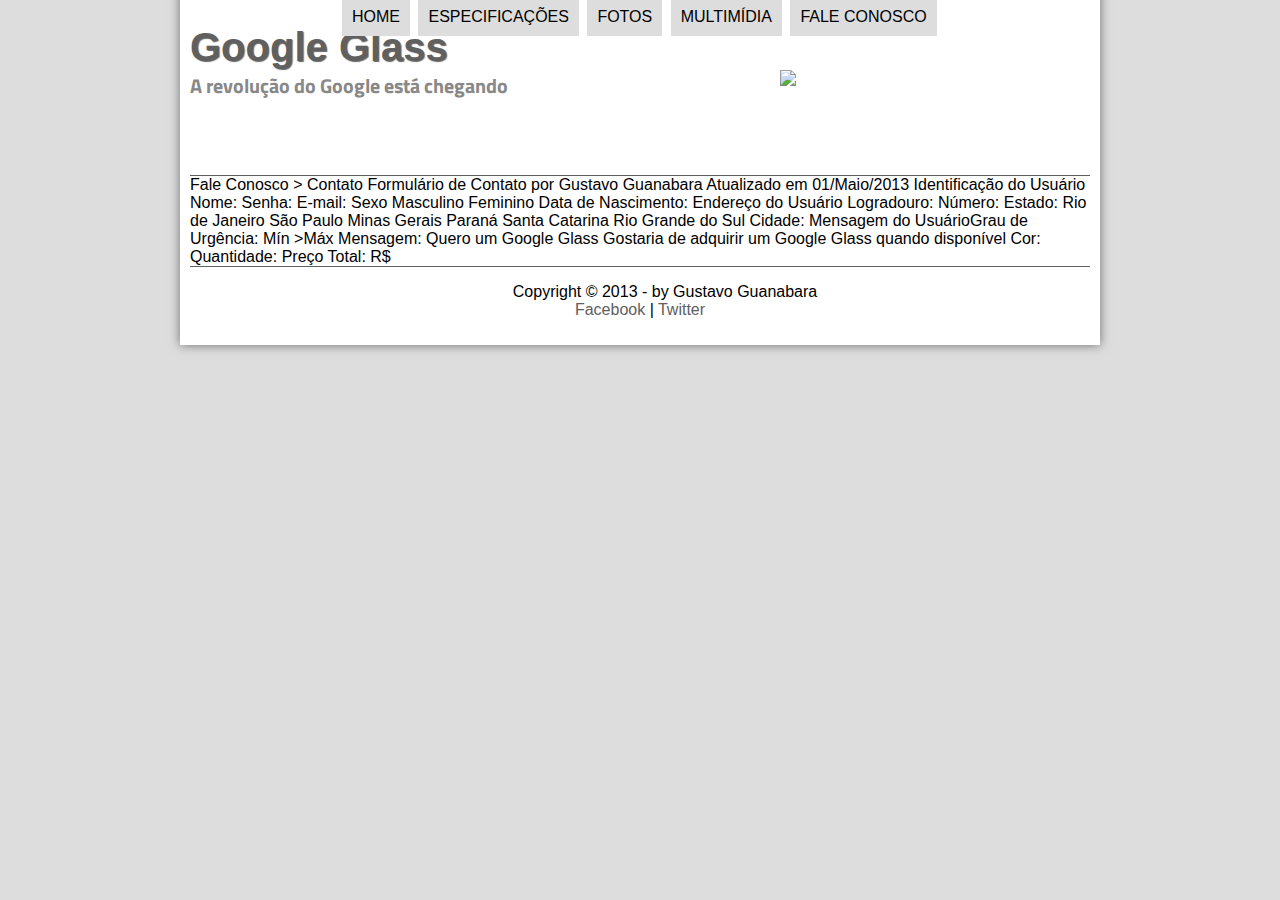
==== fale-conosco.html @ b5871352 "Refeito cabeçalho e rodapé da fale-conosco.html" ====
<!DOCTYPE html>
<html lang="pt-BR">
    <head>
        <meta charset="UTF-8">
        <meta name="viewport" content="width=device-width, initial-scale=1.0">
        <title>Tudo sobre Google Glass</title>
        <link rel="stylesheet" href="_css/estilo.css">
    </head>
    <script src="_javascript/funcoes.js"></script>
    <body>
        <div id="interface">
            <header id="cabecalho">
                <hgroup>
                    <h1>Google Glass</h1>
                    <h2>A revolução do Google está chegando</h2>
                </hgroup>
                
                <img id="icone" src="_imagens/glass-oculos-preto-peq.png">
    
                <nav id="menu">
                    <h1>Menu Principal</h1>
                    <ul>
                        <li onmouseover="mudaFoto('_imagens/home.png')" onmouseout="mudaFoto('_imagens/glass-oculos-preto-peq.png')"><a href="index.html">Home</a></li>
                        <li onmouseover="mudaFoto('_imagens/especificacoes.png')" onmouseout="mudaFoto('_imagens/glass-oculos-preto-peq.png')"><a href="specs.html">Especificações</a></li>
                        <li onmouseover="mudaFoto('_imagens/fotos.png')" onmouseout="mudaFoto('_imagens/glass-oculos-preto-peq.png')"><a href="fotos.html">fotos</a></li>
                        <li onmouseover="mudaFoto('_imagens/multimidia.png')" onmouseout="mudaFoto('_imagens/glass-oculos-preto-peq.png')"><a href="multimidia.html">Multimídia</a></li>
                        <li onmouseover="mudaFoto('_imagens/contato.png')" onmouseout="mudaFoto('_imagens/glass-oculos-preto-peq.png')"><a href="fale-conosco.html">Fale conosco</a></li>
                    </ul>
                </nav>
            </header>


                Fale Conosco > Contato
                Formulário de Contato
                por Gustavo Guanabara
                Atualizado em 01/Maio/2013


                Identificação do Usuário
                Nome:
                Senha:
                E-mail:

                Sexo
                Masculino
                Feminino

                Data de Nascimento:

                Endereço do Usuário
                Logradouro:
                Número:
                Estado:

                Rio de Janeiro
                São Paulo
                Minas Gerais
                Paraná
                Santa Catarina
                Rio Grande do Sul
                Cidade:


                Mensagem do UsuárioGrau de Urgência: Mín
                >Máx
                Mensagem:

                Quero um Google Glass
                Gostaria de adquirir um Google Glass quando disponível
                Cor:
                Quantidade:

                Preço Total: R$

            <footer id="rodape">
                <p>
                    Copyright &copy; 2013 - by Gustavo Guanabara<br>
                    <a href="https://www.facebook.com/" target="_blank">Facebook</a> | <a href="https://twitter.com/" target="_blank">Twitter</a>
                </p>
            </footer>
        </div>
    </body>
</html>
---- _css/estilo.css ----
@charset "utf-8";
@import url('https://fonts.googleapis.com/css?family=Titillium+Web&display=swap');
@font-face {
    font-family: 'FonteLogo';
    src: url('../_fonts/bubblegum-sans-regular.otf');
}

body {
    font-family: Arial, sans-serif;
    background-color: #ddd;
    color: rgba(0 , 0 , 0 , 1)
}

div#interface {
    width: 900px;
    background-color: #fff;
    margin: -20px auto 0px auto;
    box-shadow: 0px 0px 10px rgba(0 , 0 , 0 , 0.5);
    padding: 10px;
}

p {
    text-align: justify;
    text-indent: 50px;
}

a {
    color: #606060;
    text-decoration: none;
}

a:hover {
    text-decoration: underline;
}

header#cabecalho img#icone {
    position: absolute;
    left: 780px;
    top: 70px;
}

header#cabecalho {
    border-bottom: 1px #606060 solid;
    height: 150px;
    background: url('../_imagens/glass-logo-peq.jpg') no-repeat 0px 80px;
}

header#cabecalho h1 {
    font-family: 'FonteLogo', sans-serif;
    font-size: 30pt;
    color: #606060;
    text-shadow: 1px 1px 1px rgba(0 , 0 , 0 , 0.6);
    margin-bottom: 0px;
}

header#cabecalho h2 {
    font-family: 'Titillium Web', sans-serif;
    color: #888;
    font-size: 15pt;
    margin-top: 0px;
}

header#cabecalho h1, header#cabecalho h2 {
    padding: 0px;
}

/* Formatação de imagens com legendas */
figure.foto-legenda {
    position: relative;
    border: 8px solid white;
    box-shadow: 1px 1px 4px black;
}

figure.foto-legenda img {
    width: 100%;
    height: 100%;
}

figure.foto-legenda figcaption {
    opacity: 0;
    position: absolute;
    top: 0px;
    background-color: rgba(0 , 0 , 0 , 0.4);
    color: white;
    width: 100%;
    height: 100%;
    padding: 10px;
    box-sizing: border-box;
    transition: opacity 1s;
}

figure.foto-legenda figcaption:hover {
    opacity: 1;
}

/* Formatação do Menu */

nav#menu {
    display: block;
}

nav#menu ul {
    list-style: none;
    text-transform: uppercase;
    position: absolute;
    top: -20px;
    left: 300px;
}

nav#menu li {
    display: inline-block;
    background-color: #ddd;
    padding: 10px;
    margin: 2px;
    transition: background-color 1s;
}

nav#menu li:hover {
    background-color: #606060;
}
nav#menu h1 {
    display: none;
}

nav#menu a {
    color: #000;
    text-decoration: none;
}

nav#menu a:hover {
    color: #fff;
    text-decoration: underline;
}

section#corpo {
    display: block;
    width: 500px;
    float: left;
    border-right: 1px solid #606060;
    padding-right: 15px;
}

article#noticia-principal h2 {
    font-size: 13pt;
    color: #606060;
    background-color: #ddd;
    padding: 5px 0px 5px 10px;
    margin: 10px 0px 10px 0px;
}

header#cabecalho-artigo h1 {
    font-family: 'FontLogo', sans-serif;
    font-size: 20pt;
    color: #606060;
    margin-bottom: 0px;
    margin-top: 0px;
}

.direita {
    text-align: right;
}

header#cabecalho-artigo h2 {
    font-size: 13pt;
    color: #cecece;
    background-color: #fff;
    margin: 0px;
}

header#cabecalho-artigo h3 {
    font-size: 12px;
    color: #606060;
}

table#tabela-spec {
    border: 1px solid #606060;
    border-spacing: 0px;
    margin-left: auto;
    margin-right: auto;
}

table#tabela-spec td {
    border: 1px solid #606060;
    padding: 10px;
    text-align: center;
    vertical-align: middle;
}

aside#lateral {
    display: block;
    width: 350px;
    float: right;
    background-color: #ddd;
    padding: 10px;
}

aside#lateral h1 {
    font-family: 'FontLogo', sans-serif;
    font-size: 20pt;
    color: #606060;
}

aside#lateral h2 {
    background-color: #606060;
    font-size: 13pt;
    color: #fff;
    padding: 5px;
}

footer#rodape {
    clear: both;
    border-top: 1px solid #606060;
}

footer#rodape p {
    text-align: center;
}
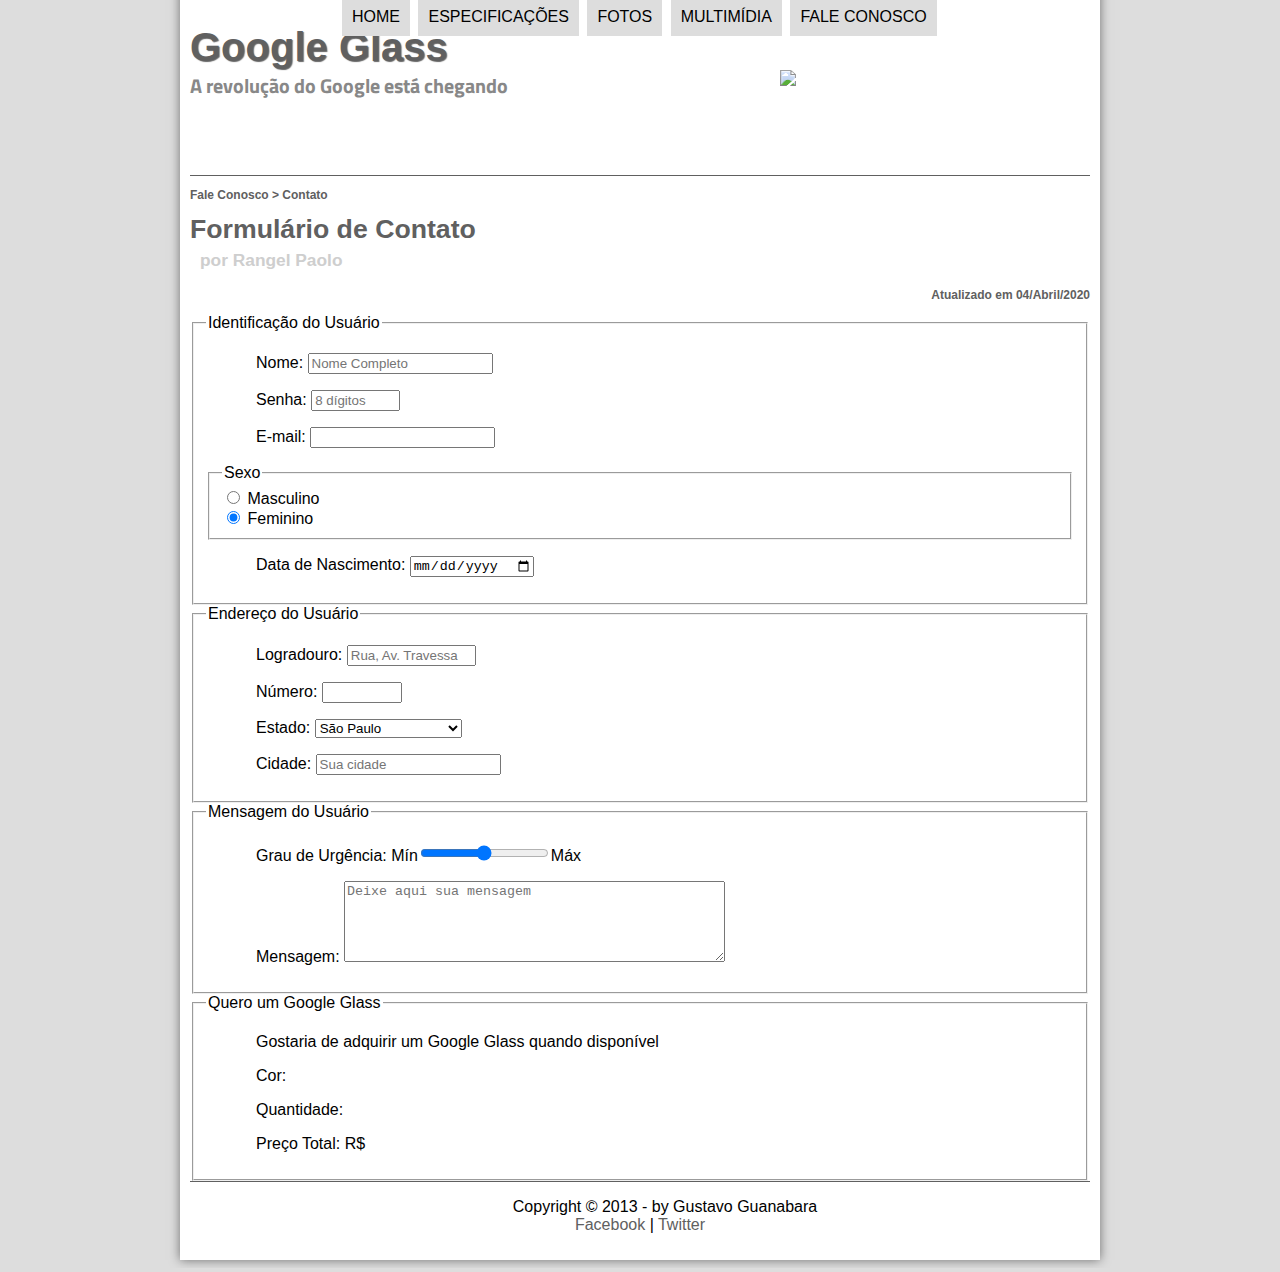
==== commit c1cc6575: "Parágrafos quebrados em mais linhas, na tentativa de facilitar a visualização." ====
--- a/fale-conosco.html
+++ b/fale-conosco.html
@@ -20,58 +20,115 @@
                 <nav id="menu">
                     <h1>Menu Principal</h1>
                     <ul>
-                        <li onmouseover="mudaFoto('_imagens/home.png')" onmouseout="mudaFoto('_imagens/glass-oculos-preto-peq.png')"><a href="index.html">Home</a></li>
-                        <li onmouseover="mudaFoto('_imagens/especificacoes.png')" onmouseout="mudaFoto('_imagens/glass-oculos-preto-peq.png')"><a href="specs.html">Especificações</a></li>
-                        <li onmouseover="mudaFoto('_imagens/fotos.png')" onmouseout="mudaFoto('_imagens/glass-oculos-preto-peq.png')"><a href="fotos.html">fotos</a></li>
-                        <li onmouseover="mudaFoto('_imagens/multimidia.png')" onmouseout="mudaFoto('_imagens/glass-oculos-preto-peq.png')"><a href="multimidia.html">Multimídia</a></li>
-                        <li onmouseover="mudaFoto('_imagens/contato.png')" onmouseout="mudaFoto('_imagens/glass-oculos-preto-peq.png')"><a href="fale-conosco.html">Fale conosco</a></li>
+                        <li onmouseover="mudaFoto('_imagens/home.png')" onmouseout="mudaFoto('_imagens/contato.png')"><a href="index.html">Home</a></li>
+                        <li onmouseover="mudaFoto('_imagens/especificacoes.png')" onmouseout="mudaFoto('_imagens/contato.png')"><a href="specs.html">Especificações</a></li>
+                        <li onmouseover="mudaFoto('_imagens/fotos.png')" onmouseout="mudaFoto('_imagens/contato.png')"><a href="fotos.html">fotos</a></li>
+                        <li onmouseover="mudaFoto('_imagens/multimidia.png')" onmouseout="mudaFoto('_imagens/contato.png')"><a href="multimidia.html">Multimídia</a></li>
+                        <li onmouseover="mudaFoto('_imagens/contato.png')" onmouseout="mudaFoto('_imagens/contato.png')"><a href="fale-conosco.html">Fale conosco</a></li>
                     </ul>
                 </nav>
             </header>
+            <section id="corpo-full">
+                <article id="noticia-principal">
+                    <header id="cabecalho-artigo">
+                        <hgroup>
+                            <h3>Fale Conosco > Contato</h3>
+                            <h1>Formulário de Contato</h1>
+                            <h2>por Rangel Paolo</h2>
+                            <h3 class="direita">Atualizado em 04/Abril/2020</h3>
+                        </hgroup>
+                    </header>
+                    <form method="POST" id="fContato" action="">
+                        <fieldset id="usuario">
+                            <legend>Identificação do Usuário</legend>
+                            <p>
+                                <label for="cNome">Nome:</label>
+                                <input type="text" name="tNome" id="cNome" size="20" maxlength="30" placeholder="Nome Completo">
+                            </p>
+                            <p>
+                                <label for="cSenha">Senha:</label>
+                                <input type="password" name="tSenha" id="cSenha" size="8" maxlength="8" placeholder="8 dígitos">
+                            </p>
+                            <p>
+                                <label for="cEmail">E-mail:</label>
+                                <input type="email" name="tEmail" id="cEmail" size="20" maxlength="40">
+                            </p>
+                            <fieldset id="sexo">
+                                <legend>Sexo</legend>
+                                <input type="radio" name="tSexo" id="cMasc">
+                                <label for="cMasc">Masculino</label><br>
+                                <input type="radio" name="tSexo" id="cFem" checked>
+                                <label for="cFem">Feminino</label>
+                            </fieldset>
+                            <p>
+                                <label for="cNasc">Data de Nascimento:</label>
+                                <input type="date" name="tNasc" id="cNasc">
+                            </p>
+                        </fieldset>
 
+                        <fieldset id="endereco">
+                            <legend>Endereço do Usuário</legend>
+                            <p>
+                                <label for="cRua">Logradouro:</label>
+                                <input type="text" name="tRua" id="cRua" size="13" maxlength="80" placeholder="Rua, Av. Travessa">
+                            </p>
+                            <p>
+                                <label for="cNum">Número:</label>
+                                <input type="number" name="tNum" id="cNum" min="0" max="99999">
+                            </p>
+                            <p>
+                                <label for="cEst">Estado:</label>
+                                <select name="tEst" id="cEst">
+                                    <optgroup label="Região Sudeste">
+                                        <option value="RJ">Rio de Janeiro</option>
+                                        <option value="SP" selected>São Paulo</option>
+                                        <option value="MG">Minas Gerais</option>
+                                    </optgroup>
+                                    <optgroup label="Região Sul">
+                                        <option value="PR">Paraná</option>
+                                        <option value="SC">Santa Catarina</option>
+                                        <option value="RS">Rio Grande do Sul</option>
+                                    </optgroup>
+                                </select>
+                            </p>
+                            <p>
+                                <label for="cCid">Cidade:</label>
+                                <input type="text" name="cCid" list="cidades" maxlength="40" size="20" placeholder="Sua cidade">
+                                <datalist id="cidades">
+                                    <option value="Rio de Janeiro"></option>
+                                    <option value="Nova Iguaçú"></option>
+                                    <option value="Neterói"></option>
+                                    <option value="Belford Roxo"></option>
+                                </datalist>
+                            </p>
+                        </fieldset>
 
-                Fale Conosco > Contato
-                Formulário de Contato
-                por Gustavo Guanabara
-                Atualizado em 01/Maio/2013
+                        <fieldset id="mensagem">
+                            <legend>Mensagem do Usuário</legend>
+                            <p><label for="cUrg">Grau de Urgência:</label>
+                            Mín<input type="range" name="tUrg" id="cUrg" min="0" max="10">Máx</p>
+                            <p><label for="cMsg">Mensagem:</label>
+                            <textarea name="tMsg" id="cMsg" cols="45" rows="5" placeholder="Deixe aqui sua mensagem"></textarea> </p>
+                        </fieldset>
 
-
-                Identificação do Usuário
-                Nome:
-                Senha:
-                E-mail:
-
-                Sexo
-                Masculino
-                Feminino
-
-                Data de Nascimento:
-
-                Endereço do Usuário
-                Logradouro:
-                Número:
-                Estado:
-
-                Rio de Janeiro
-                São Paulo
-                Minas Gerais
-                Paraná
-                Santa Catarina
-                Rio Grande do Sul
-                Cidade:
-
-
-                Mensagem do UsuárioGrau de Urgência: Mín
-                >Máx
-                Mensagem:
-
-                Quero um Google Glass
-                Gostaria de adquirir um Google Glass quando disponível
-                Cor:
-                Quantidade:
-
-                Preço Total: R$
-
+                        <fieldset id="pedido">
+                            <legend>Quero um Google Glass</legend>
+                            <p>
+                                <label for="cPed">Gostaria de adquirir um Google Glass quando disponível</label>
+                            </p>
+                            <p>
+                                <label for="cCor">Cor:</label>
+                            </p>
+                            <p>
+                                <label for="cQtd">Quantidade:</label>
+                            </p>
+                            <p>
+                                <label>Preço Total: R$</label>
+                            </p>
+                        </fieldset>
+                    </form>
+                </article>
+            </section>
             <footer id="rodape">
                 <p>
                     Copyright &copy; 2013 - by Gustavo Guanabara<br>
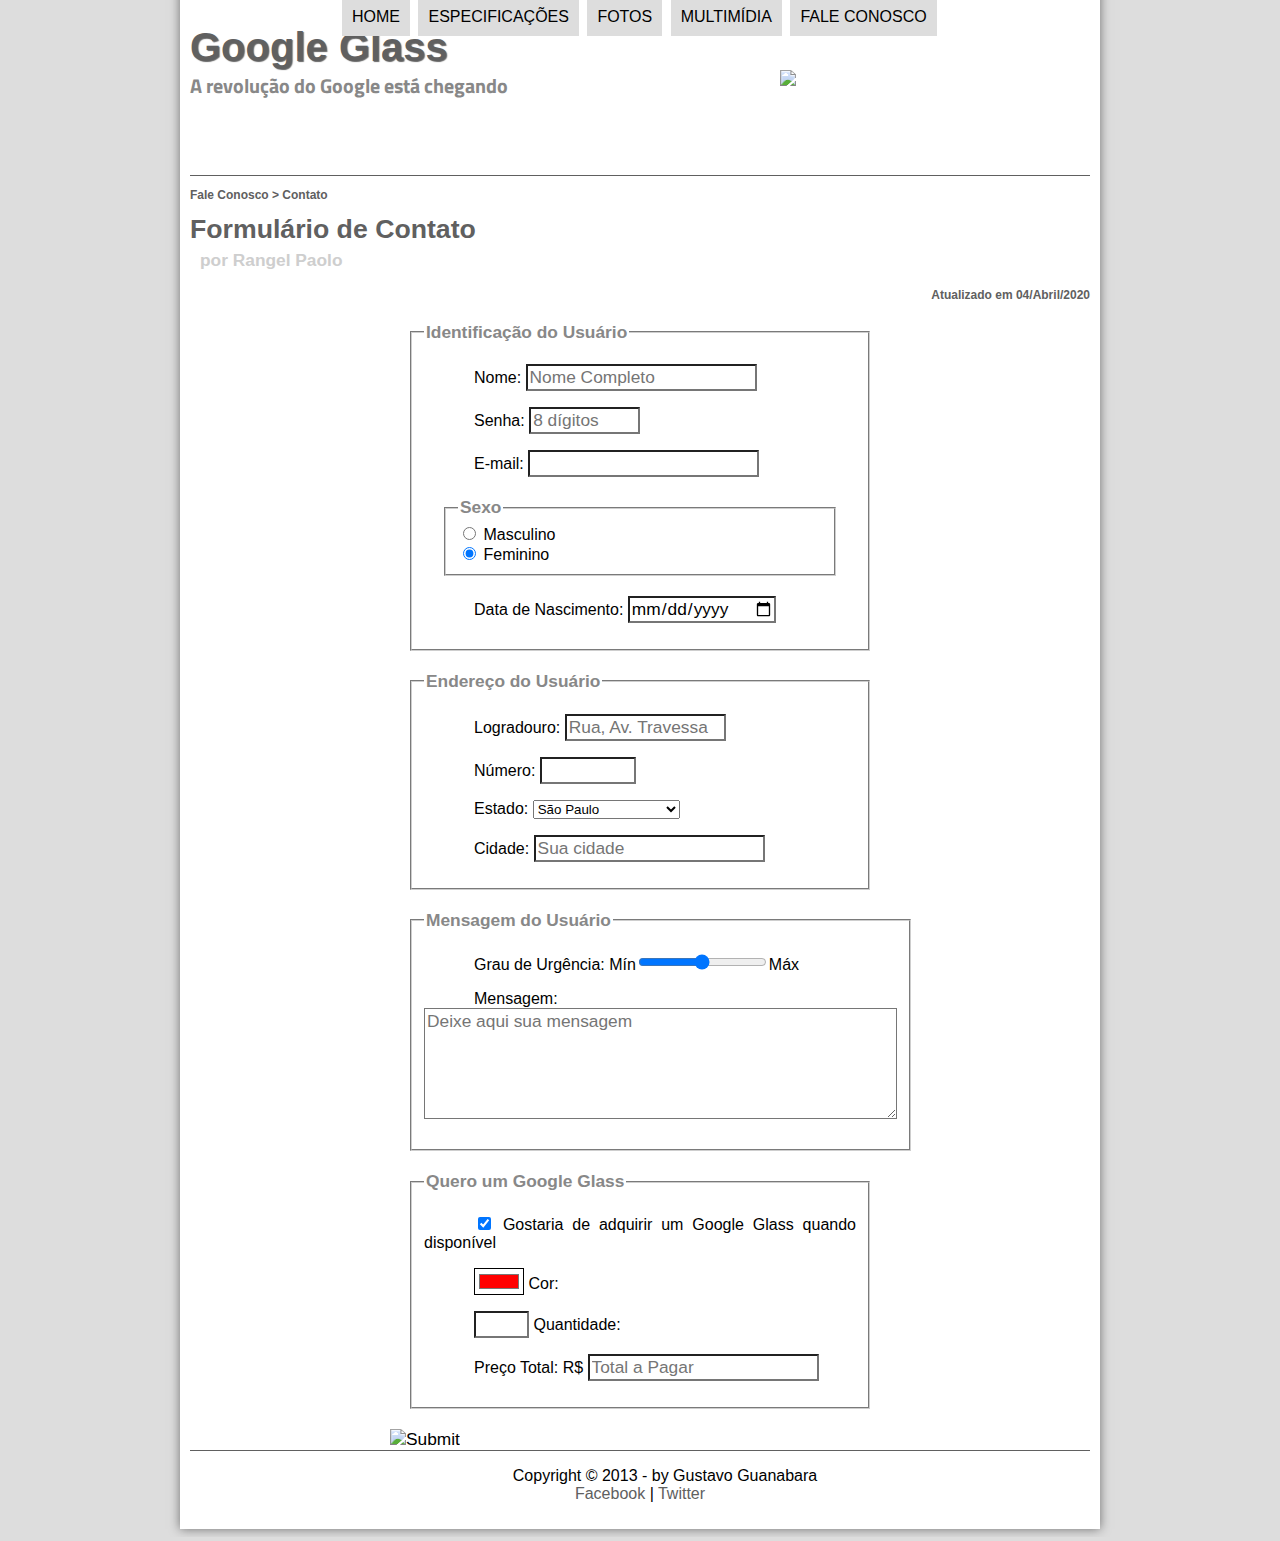
==== commit b72b4a16: "Merge pull request #5 from rangel20/feature/rangel-glass" ====
--- a/fale-conosco.html
+++ b/fale-conosco.html
@@ -5,6 +5,7 @@
         <meta name="viewport" content="width=device-width, initial-scale=1.0">
         <title>Tudo sobre Google Glass</title>
         <link rel="stylesheet" href="_css/estilo.css">
+        <link rel="stylesheet" href="_css/form.css">
     </head>
     <script src="_javascript/funcoes.js"></script>
     <body>
@@ -38,7 +39,7 @@
                             <h3 class="direita">Atualizado em 04/Abril/2020</h3>
                         </hgroup>
                     </header>
-                    <form method="POST" id="fContato" action="">
+                    <form method="POST" id="fContato" action="" oninput="calc_total()">
                         <fieldset id="usuario">
                             <legend>Identificação do Usuário</legend>
                             <p>
@@ -105,27 +106,37 @@
 
                         <fieldset id="mensagem">
                             <legend>Mensagem do Usuário</legend>
-                            <p><label for="cUrg">Grau de Urgência:</label>
-                            Mín<input type="range" name="tUrg" id="cUrg" min="0" max="10">Máx</p>
-                            <p><label for="cMsg">Mensagem:</label>
-                            <textarea name="tMsg" id="cMsg" cols="45" rows="5" placeholder="Deixe aqui sua mensagem"></textarea> </p>
+                            <p>
+                                <label for="cUrg">Grau de Urgência:</label>
+                                Mín<input type="range" name="tUrg" id="cUrg" min="0" max="10">Máx
+                            </p>
+                            <p>
+                                <label for="cMsg">Mensagem:</label>
+                                <textarea name="tMsg" id="cMsg" cols="45" rows="5" placeholder="Deixe aqui sua mensagem"></textarea>
+                            </p>
                         </fieldset>
 
                         <fieldset id="pedido">
                             <legend>Quero um Google Glass</legend>
                             <p>
+                                <input type="checkbox" name="tPed" id="cPed" checked>
                                 <label for="cPed">Gostaria de adquirir um Google Glass quando disponível</label>
                             </p>
                             <p>
+                                <input type="color" name="tCor" id="cCor" value="#ff0000">
                                 <label for="cCor">Cor:</label>
                             </p>
                             <p>
+                                <input type="number" name="tQtd" id="cQtd" min="0" max="5">
                                 <label for="cQtd">Quantidade:</label>
                             </p>
                             <p>
                                 <label>Preço Total: R$</label>
+                                <input type="text" name="tTot" id="cTot" placeholder="Total a Pagar" readonly>
                             </p>
                         </fieldset>
+
+                        <input type="image" name="tEnviar" src="_imagens/botao-enviar.png">
                     </form>
                 </article>
             </section>
@@ -136,5 +147,12 @@
                 </p>
             </footer>
         </div>
+        <script>
+            function calc_total() {
+                let qtd = Number.parseInt(document.getElementById('cQtd').value);
+                let tot = qtd * 1500;
+                document.getElementById('cTot').value = tot;
+            }
+        </script>
     </body>
 </html>--- a/_css/form.css
+++ b/_css/form.css
@@ -0,0 +1,49 @@
+@charset "utf-8";
+
+form {
+    width: 500px;
+    margin: auto;
+}
+
+input , textarea {
+    font-family: sans-serif;
+    font-weight: normal;
+    font-size: 13pt;
+    background-color: rgba(255 , 255 , 255 , .8);
+}
+
+input:hover , textarea:hover {
+    background-color: #ddd;
+}
+
+legend {
+    color: #888;
+    font-weight: 800;
+    font-size: 13pt;
+    font-family: sans-serif;
+}
+
+fieldset {
+    border-color: #cecece;
+    margin: 20px;
+}
+
+filter#sexo {
+    width: 150px;
+}
+
+fieldset#usuario {
+    background: url('../_imagens/icone-contato.png') no-repeat 95% 95%;
+}
+
+fieldset#endereco {
+    background: url('../_imagens/icone-endereco.png') no-repeat 95% 95%;
+}
+
+fieldset#mensagem {
+    background: url('../_imagens/icone-mensagem.png') no-repeat 95% 95%;
+}
+
+fieldset#pedido {
+    background: url('../_imagens/icone-pagamento.png') no-repeat 95% 95%;
+}
